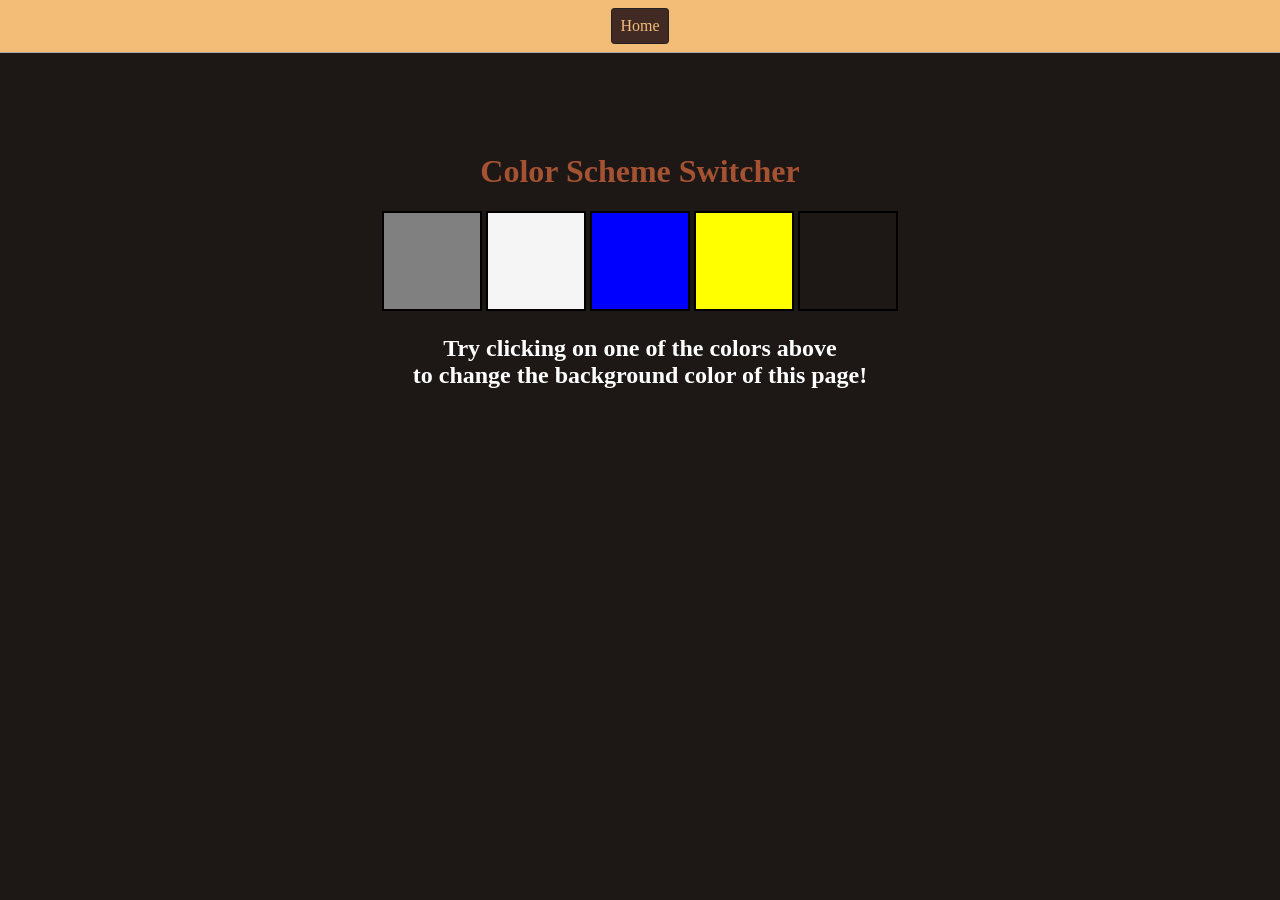
==== One-Color Changer/index.html @ 55c87450 "Add files via upload completed project one" ====
<!DOCTYPE html>
<html lang="en">
  <head>
    <meta charset="UTF-8" />
    <meta name="viewport" content="width=device-width, initial-scale=1.0" />
    <meta http-equiv="X-UA-Compatible" content="ie=edge" />
    <link rel="stylesheet" href="style.css" />
    <link rel="stylesheet" href="../style.css" />
    <title>JavaScript Background Color Switcher</title>
  </head>
  <body>
    <nav>
      <a href="/" aria-current="page">Home</a>
    </nav>
    <div class="canvas">
      <!-- <a
        style="
          background-color: #fff;
          padding: 10px 30px;
          border-radius: 8px;
          color: #212121;
          text-decoration: none;
          border: 2px solid #212121;
        "
        href="../index.html"
        >Back to Home Page</a
      > -->
      <h1>Color Scheme Switcher</h1>
      <span class="button" id="grey"></span>
      <span class="button" id="white"></span>
      <span class="button" id="blue"></span>
      <span class="button" id="yellow"></span>
      <span class="button" id="green"></span>
      <h2>
        Try clicking on one of the colors above
        <span>to change the background color of this page!</span>
      </h2>
    </div>
    <script src="script.js"></script>
  </body>
</html>
---- One-Color Changer/style.css ----
html {
    margin: 0;
}

span {
    display: block;
}

.canvas {
    margin: 100px auto 100px;
    width: 80%;
    text-align: center;
}

.button {
    width: 100px;
    height: 100px;
    border: solid black 2px;
    display: inline-block;
}

#grey {
    background: grey;
}

#white {
    background: whitesmoke;
}

#blue {
    background: blue;
}

#yellow {
    background: yellow;
}
---- style.css ----
* {
    box-sizing: border-box;
}

body {
    margin: 0;
    background-color: #1d1716;
    color: #fff;
}

nav {
    display: flex;
    flex-wrap: wrap;
    align-items: center;
    justify-content: center;
    padding: 0.5rem;
    gap: 0.5rem;
    border-bottom: solid 1px #aaa;
    background-color: #f3bc77;

}

nav a {
    display: inline-block;
    /* min-width: 9rem; */
    padding: 0.5rem;
    border-radius: 0.2rem;
    border: solid 1px #212121;
    text-align: center;
    text-decoration: none;
    color: #1b1b1b;
}

nav a[aria-current='page'] {
    color: #f3bc77;
    background-color: #402a23;
}

main {
    padding: 1rem;
}

.projects {
    display: flex;
    flex-direction: column;
}

h1 {
    display: flex;
    align-items: center;
    justify-content: center;
    font-weight: bold;
    color: #a55233;
    /* font-size: 1.5rem; */
}

.project-link {
    background-color: #f3bc77;
    padding: 10px 30px;
    border-radius: 8px;
    color: #402a23;
    text-decoration: none;
    border: solid 2px #212121;
    margin-top: 5px;
}
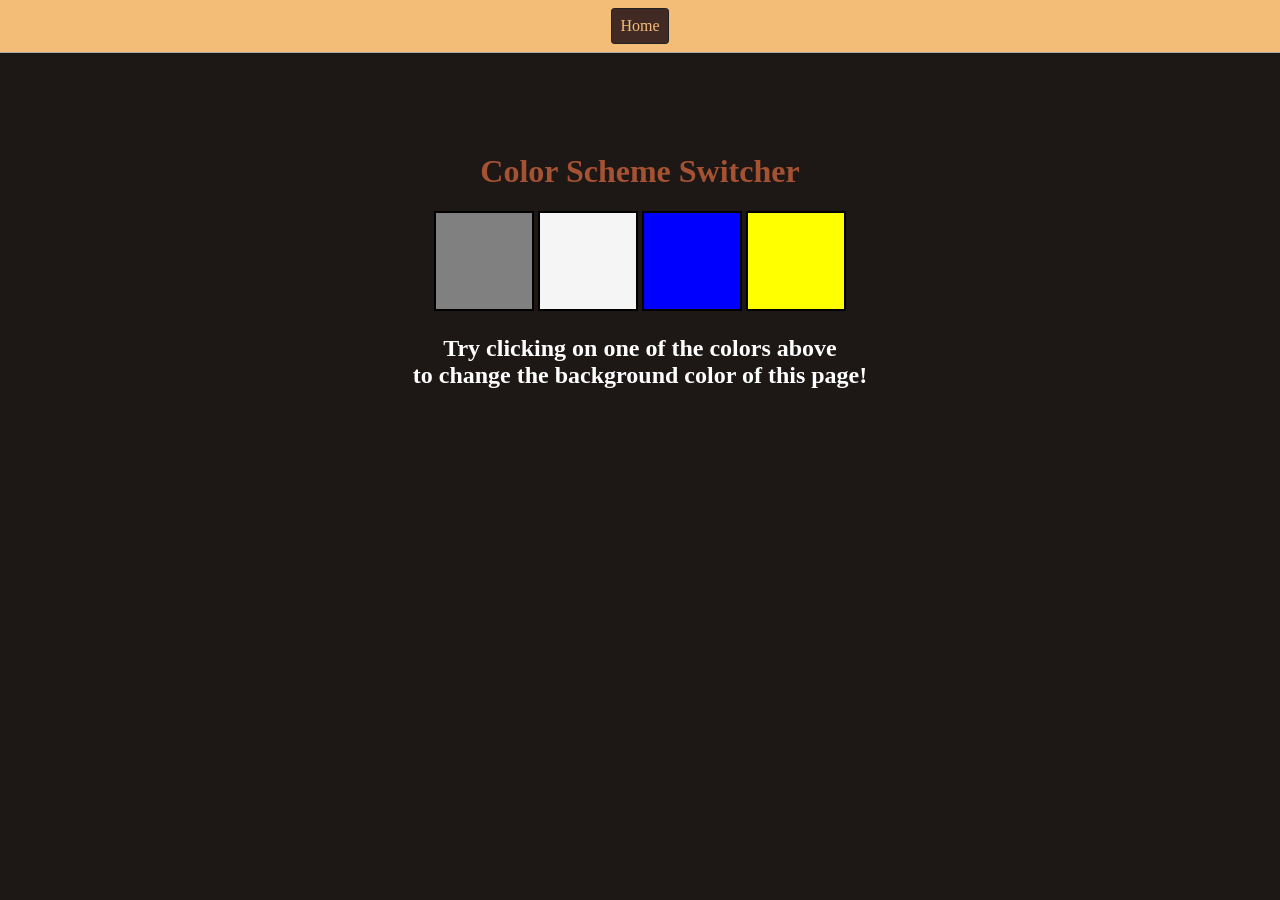
==== commit 886abb12: "Simplify index.html structure Removed commented back link and unnecessary elements." ====
--- a/One-Color Changer/index.html
+++ b/One-Color Changer/index.html
@@ -13,24 +13,11 @@
       <a href="/" aria-current="page">Home</a>
     </nav>
     <div class="canvas">
-      <!-- <a
-        style="
-          background-color: #fff;
-          padding: 10px 30px;
-          border-radius: 8px;
-          color: #212121;
-          text-decoration: none;
-          border: 2px solid #212121;
-        "
-        href="../index.html"
-        >Back to Home Page</a
-      > -->
       <h1>Color Scheme Switcher</h1>
       <span class="button" id="grey"></span>
       <span class="button" id="white"></span>
       <span class="button" id="blue"></span>
       <span class="button" id="yellow"></span>
-      <span class="button" id="green"></span>
       <h2>
         Try clicking on one of the colors above
         <span>to change the background color of this page!</span>
@@ -38,4 +25,4 @@
     </div>
     <script src="script.js"></script>
   </body>
-</html>+</html>
